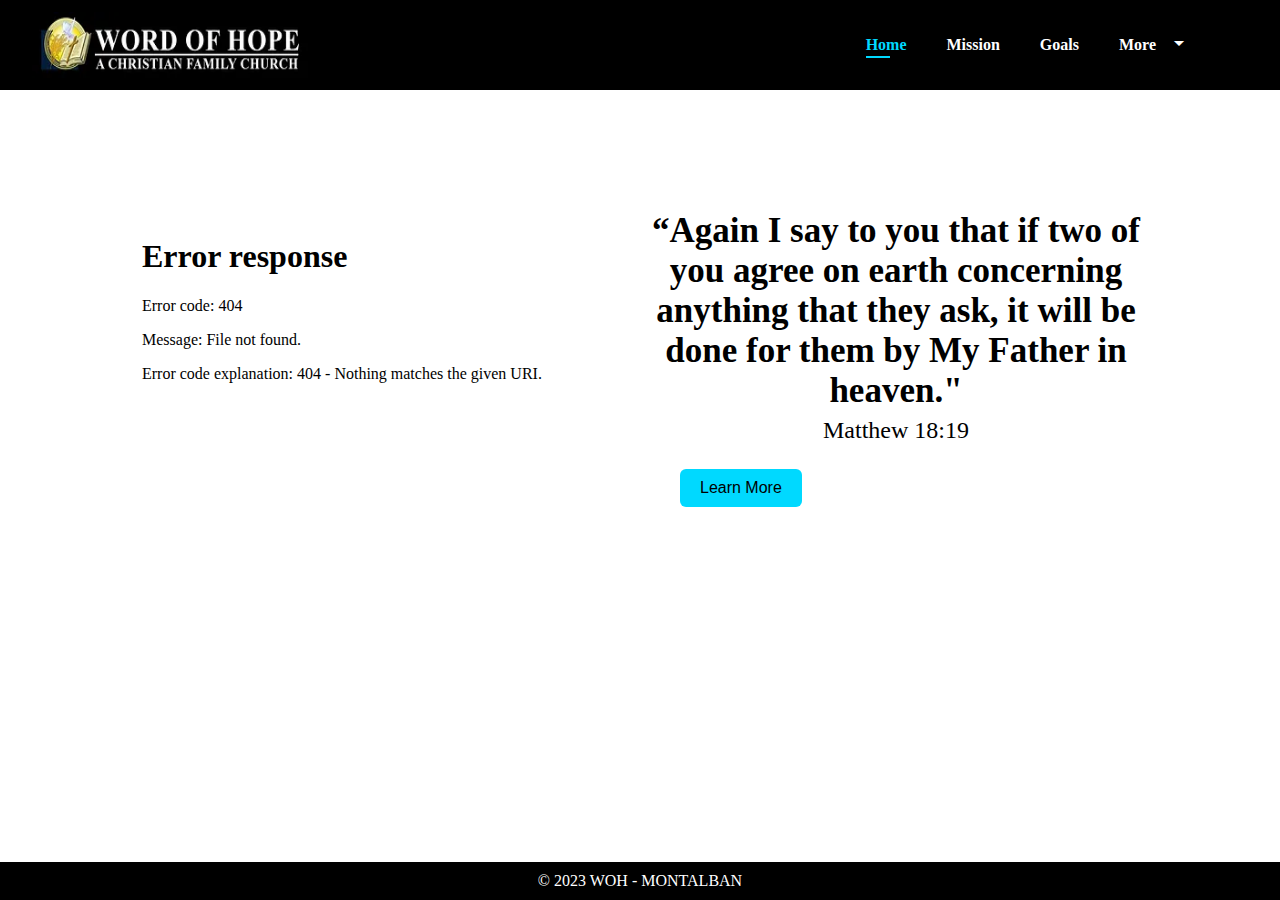
==== index.html @ 8dac1d1c "Add files via upload" ====
<!DOCTYPE html>
<html>
<head>
  <title>WOH Montalban</title>
  <meta name="viewport" content="width=device-width, initial-scale=1.0">
  <link rel="icon" href="images/icon1.png" type="image/x-icon">
  <link href="https://fonts.googleapis.com/icon?family=Material+Icons" rel="stylesheet">
  <link rel="stylesheet" type="text/css" href="style.css">
  <script src="script.js"></script>
</head>
<body>
  <header>
    <nav>
      <div class="logo">
        <img src="images/Logo.webp" alt="WOH Logo">
      </div>
      <ul class="navbar">
        <li><a href="" class="active">Home</a></li>
        <li><a href="mission.html">Mission</a></li>
        <li><a href="goal.html">Goals</a></li>
        <li class="dropdown">
          <a href="" style="display: inline-block;">
            <span class="dropdown-nav">More</span>
            <span id="dropdown-icon" class="material-icons">
                arrow_drop_down
            </span>
          </a>
          
          <div class="dropdown-content">
            <a href="pastors.html" class="register-link">Pastors</a>
            <a href="contact.html" class="register-link">Contact</a>
            <a href="abouts.html" class="register-link">About</a>
          </div>
        </li>
        <li><a href="contact.html" class="mini">Contact</a></li>
        <li><a href="abouts.html" class="mini">About</a></li>
      </ul>
      <div class="menu-toggle" onclick="toggleMenu()" id="menuToggle"><span class="third-line" id ="thirdLine"></span><div>
      
    </nav>
  </header>
  <div class="spacer"></div>
  <div class="container3">
    <div class="text">
        <h1>“Again I say to you that if two of you agree on earth concerning anything that they ask, it will be done for them by My Father in heaven."</h1>
        <p>Matthew 18:19</p>
        <a href=""><button>Learn More</button></a>
    </div>
    <div class="slider">
        <div style="text-align: center;">
          <iframe src="images/tryvid.mp4" title="Soft Opening - WOH Montalban" frameborder="0" allow="accelerometer; autoplay; clipboard-write; encrypted-media; gyroscope; picture-in-picture; web-share" allowfullscreen autoplay loop></iframe>
        </div>
    </div>
  </div>
  
  <footer>
    <p>&copy; 2023 WOH - MONTALBAN</p>
  </footer>
</body>
</html>
---- style.css ----
@import url("https://fonts.googleapis.com/css2?family=Poppins:wght@400;500;600;700&display=swap");
* {
    margin: 0;
    padding: 0;
    box-sizing: border-box;
}
 body {
  background-color: #ffffff;
  height: 100%;
 }

footer {
    position: fixed;
    bottom: 0;
    color: #fff;
    width: 100%; 
    height: fit-content;
    background-color: rgb(0, 0, 0);
    padding: 10px;
    text-align: center; 
}

  header {
    position: fixed;
    background-color: rgb(0, 0, 0);
    width: 100%;
    opacity: 1;
    z-index: 1;
  }

  .HeadTitle {
    background-image: url('images/titlebg.webp');
    text-align: center;
    font-size: 28px;
    font-weight: bold;
    margin-top: 20px;
    padding: 20px;
    animation: fadeIn 1.5s;
  }

  .spacer {
    height: 70px;
  }
  
  nav {
    display: flex;
    justify-content: space-between;
    align-items: center;
    padding: 20px;
  }
  
  .logo img {
    padding: 2px;
    display: flex;
    align-items: center;
    justify-content: center;
    margin: -10px 10px;
    width: 280px;
    height: 70px;
    border: none;
    opacity: 1;
  }
  
  .navbar {
    display: flex;
    align-items: center;
    justify-content: center;
  }
  
  .navbar li {
    list-style: none;
    padding: 0 20px;
    position: relative;
  }
  
  .navbar li a {
    text-decoration: none;
    font-size: 16px;
    font-weight: 600;
    color: white;
    transition: 0.3s ease;
  }

  .navbar li a:hover,
.navbar li a.active {
    color: rgb(0, 217, 255);
}

.navbar li a.active::after,
.navbar li a:hover::after {
    content: "";
    width: 30%;
    height: 2px;
    background: rgb(0, 217, 255);
    position: absolute;
    bottom: -4px;
    left: 20px;
}

nav ul .dropdown a {
  display: block;
  color: white;
  text-decoration: none;
}

nav ul .dropdown:hover {
  background-color: none;
}

nav ul .dropdown:hover .dropdown-content {
  display: block;
}
#dropdown-icon {
  padding: 2px;
  margin-top: -15px;
}
.dropdown-content {
  display: none;
  position: absolute;
  background-color: black;
  min-width: 100%;
  opacity: 90%;
  box-shadow: 0px 8px 16px 0px rgba(0, 0, 0, 0.2);
  border-radius: 10px;
  z-index: 9999;
}

.dropdown-content a {
  color: black;
  padding: 12px 16px;
  text-decoration: none;
  display: block;
}

.dropdown-content a:hover {
  background-color: white;
  border-radius: 10px;
}

.dropdown {
  position: relative;
  display: inline-block;
}
  
  .content {
    height: 300px;
    display: flex;
    align-items: center;
    justify-content: center;
    text-align: center;
  }
  .menu-toggle {
    display: none;
    width: 30px;
    height: 30px;
    background-color: transparent;
    position: absolute;
    top: 25px;
    right: 20px;
    cursor: pointer;
  }
  
  .menu-toggle:before,
  .menu-toggle:after {
    content: "";
    position: absolute;
    top: 50%;
    width: 100%;
    height: 5px;
    border-radius: 10px;
    background-color: rgb(242, 251, 253);
  }
  
  .menu-toggle:before {
    transition: transform 0.5s ease;
    transform: translateY(-15px) rotate(0deg); 
  }
  
  .menu-toggle:after {
    transition: transform 0.5s ease;
    transform: translateY(9px) rotate(0deg);
  }
  
  .menu-toggle .third-line {
    content: "";
    position: absolute;
    top: 50%;
    width: 100%;
    height: 5px;
    border-radius: 10px;
    background-color: rgb(242, 251, 253);
    transform: translateY(-3px) rotate(0deg);
  }
  
  
.menu-toggle1::before{
  transition: transform 0.5s ease;
  transform: translateY(0) rotate(45deg);
}
.menu-toggle1::after {
  transition: transform 0.5s ease;
  transform: translateY(0) rotate(-45deg);
}

.third-line1{
  transition: transform 0.5s ease;
  display:none;
}

  @media (min-width: 768px) {
    .mini {
      display: none;
    }
    #dropdown-icon{
      vertical-align: middle; 
      width: 30px; 
      height: 20px; 
      margin-left: 5px;
      margin-right: -35px;
    }
  } 

  @media (max-width: 768px) {
    .mini {
      display: block;
    }

    #dropdown-icon{
      display: none;
    }
    
    .navbar {
      display: none;
    }

    .menu-toggle {
      display: block;
    }
    .logo img {
      width: 200px;
      height: 50px;
      margin-left: -10px;
      
    }
    .active1 {
      display: flex;
      flex-direction: column;
      background-color: #000;
      position: absolute;
      top: 70px;
      right: 0;
      width: 100%;
      padding: 10px ;
      border-radius: 0 0px 10px 10px;
      opacity: 0.9;
    }
    .active1 li {
      margin-left: 0;
      margin-bottom: 10px;
    }
    .active1 li a {
      color: #fff;
      font-size: 21px;
      padding-bottom: 8px;
    }
    .HeadTitle {
      font-size: 33px;
      margin-top: 0;
  }
  }


.container3 {
    display: flex;
    flex-direction: row-reverse;
    justify-content: space-between;
    align-items: center;
    padding: 5% 10%;
    animation: fadeIn 1.5s;
}

.container3 .text {
    flex: 1;
    padding:0;
    color: #000;
}

 .container3 .slider {
  position: relative;
  height: 50vh;
  width: 50%;
  display: flex;
  align-items: center;
  justify-content: center;
}

.container3 h1 {
    font-size: 35px;
    margin:0;
    color: #000;
    text-align: center;
}

.container3 p {
    font-size: 24px;
    line-height: 1.6;
    margin-bottom: 20px;
    color: #000;
    text-align: center;
}

.container3 button {
    padding: 10px 20px;
    font-size: 16px;
    background-color: rgb(0, 217, 255);
    color: #000;
    border: none;
    border-radius: 6px;
    cursor: pointer;
    transition: 0.3s ease;
    margin-left: 40px;
}

.container3 button:hover {
   color:  rgb(0, 217, 255);
   background-color: #000;
}

.container3 iframe {
  width:500px; height: 281px;
  }

  @keyframes fadeIn {
    0% {
        opacity: 0;
    }
    100% {
        opacity: 1;
    }
}

@media (max-width: 768px) {
    
.container3 {
    flex-direction: column;
    max-height: fit-content;
}

.container3 h1 {
  font-size: 24px;
  margin:0;
  color: #000;
  text-align: center;
}

.container3 p {
  font-size: 16px;
  line-height: 1.6;
  margin-bottom: 20px;
  color: #000;
  text-align: center;
}

  .container3 .text {
      padding-right: 0;
      padding-bottom: 30px;
  }

  .container3 .slider {
      margin-top: -10vh;
  }

  .container3 button {
    margin: 0;
}

  .container3 iframe {
  width:350px; height: 231px;
  margin-top: 10px;
  }
}
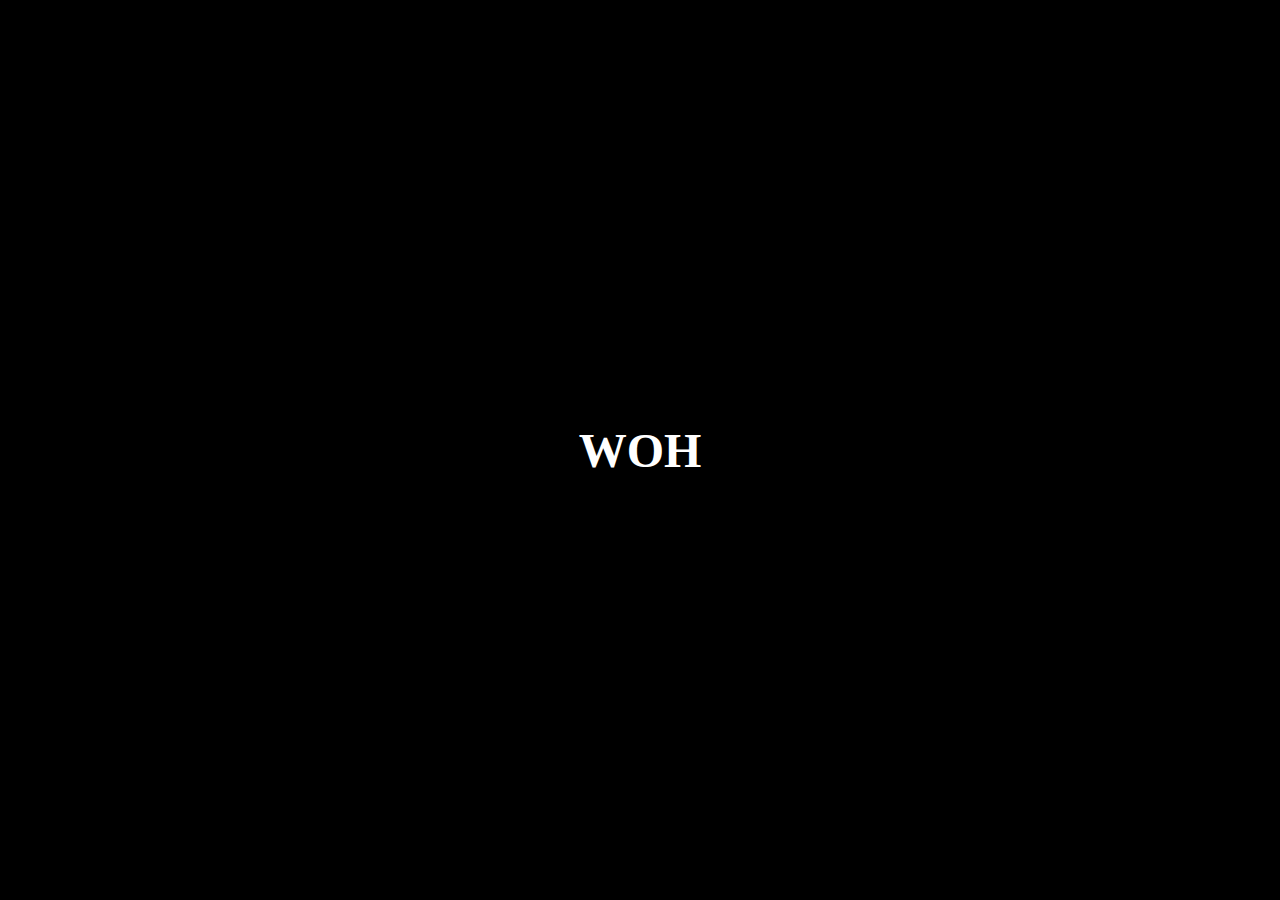
==== commit 529662a3: "Update index.html" ====
--- a/index.html
+++ b/index.html
@@ -1,60 +1,92 @@
 <!DOCTYPE html>
-<html>
+<html lang="en">
 <head>
-  <title>WOH Montalban</title>
-  <meta name="viewport" content="width=device-width, initial-scale=1.0">
-  <link rel="icon" href="images/icon1.png" type="image/x-icon">
-  <link href="https://fonts.googleapis.com/icon?family=Material+Icons" rel="stylesheet">
-  <link rel="stylesheet" type="text/css" href="style.css">
-  <script src="script.js"></script>
+    <meta charset="UTF-8">
+    <meta name="viewport" content="width=device-width, initial-scale=1.0">
+    <link rel="stylesheet" href="loader.css">
+    <title>Website Loader</title>
+    <style>
+        body {
+            display: flex;
+            justify-content: center;
+            align-items: center;
+            height: 100vh;
+            margin: 0;
+            background-color: #000;
+        }
+
+        .loader {
+            display: flex;
+            justify-content: center;
+            align-items: center;
+            font-size: 48px;
+            font-weight: bold;
+            color: #fff;
+        }
+
+        .w, .o, .h {
+            animation: bounce 1s infinite alternate, colorChange 3s infinite;
+            transform-origin: center;
+            display: inline-block;
+        }
+
+        .w {
+            animation-delay: 0.1s;
+        }
+
+        .o {
+            animation-delay: 0.2s;
+        }
+
+        .h {
+            animation-delay: 0.3s;
+        }
+
+        @keyframes bounce {
+            0% {
+                transform: translateY(0);
+            }
+            100% {
+                transform: translateY(-10px);
+            }
+        }
+
+        @keyframes colorChange {
+            0%, 100% {
+                color: #fff;
+                text-shadow: 0 0 10px gold, 0 0 15px goldenrod;
+            }
+            50% {
+                color: gold;
+                text-shadow: 0 0 10px goldenrod, 0 0 15px gold;
+            }
+        }
+    </style>
 </head>
 <body>
-  <header>
-    <nav>
-      <div class="logo">
-        <img src="images/Logo.webp" alt="WOH Logo">
-      </div>
-      <ul class="navbar">
-        <li><a href="" class="active">Home</a></li>
-        <li><a href="mission.html">Mission</a></li>
-        <li><a href="goal.html">Goals</a></li>
-        <li class="dropdown">
-          <a href="" style="display: inline-block;">
-            <span class="dropdown-nav">More</span>
-            <span id="dropdown-icon" class="material-icons">
-                arrow_drop_down
-            </span>
-          </a>
-          
-          <div class="dropdown-content">
-            <a href="pastors.html" class="register-link">Pastors</a>
-            <a href="contact.html" class="register-link">Contact</a>
-            <a href="abouts.html" class="register-link">About</a>
-          </div>
-        </li>
-        <li><a href="contact.html" class="mini">Contact</a></li>
-        <li><a href="abouts.html" class="mini">About</a></li>
-      </ul>
-      <div class="menu-toggle" onclick="toggleMenu()" id="menuToggle"><span class="third-line" id ="thirdLine"></span><div>
-      
-    </nav>
-  </header>
-  <div class="spacer"></div>
-  <div class="container3">
-    <div class="text">
-        <h1>“Again I say to you that if two of you agree on earth concerning anything that they ask, it will be done for them by My Father in heaven."</h1>
-        <p>Matthew 18:19</p>
-        <a href=""><button>Learn More</button></a>
+    <div class="loader">
+        <div class="w">W</div>
+        <div class="o">O</div>
+        <div class="h">H</div>
     </div>
-    <div class="slider">
-        <div style="text-align: center;">
-          <iframe src="images/tryvid.mp4" title="Soft Opening - WOH Montalban" frameborder="0" allow="accelerometer; autoplay; clipboard-write; encrypted-media; gyroscope; picture-in-picture; web-share" allowfullscreen autoplay loop></iframe>
-        </div>
-    </div>
-  </div>
-  
-  <footer>
-    <p>&copy; 2023 WOH - MONTALBAN</p>
-  </footer>
+    <script>
+        function redirectToHomepage() {
+            window.location.href = 'homepage.html';
+        }
+
+        if (navigator.connection) {
+            var connectionType = navigator.connection.effectiveType;
+            var delay = 5000;
+
+            if (connectionType === '4g') {
+                delay = 2000;
+            } else if (connectionType === '3g') {
+                delay = 4000;
+            }
+            setTimeout(redirectToHomepage, delay);
+        } else {
+            setTimeout(redirectToHomepage, delay);
+        }
+    </script> 
 </body>
-</html>+</html>
